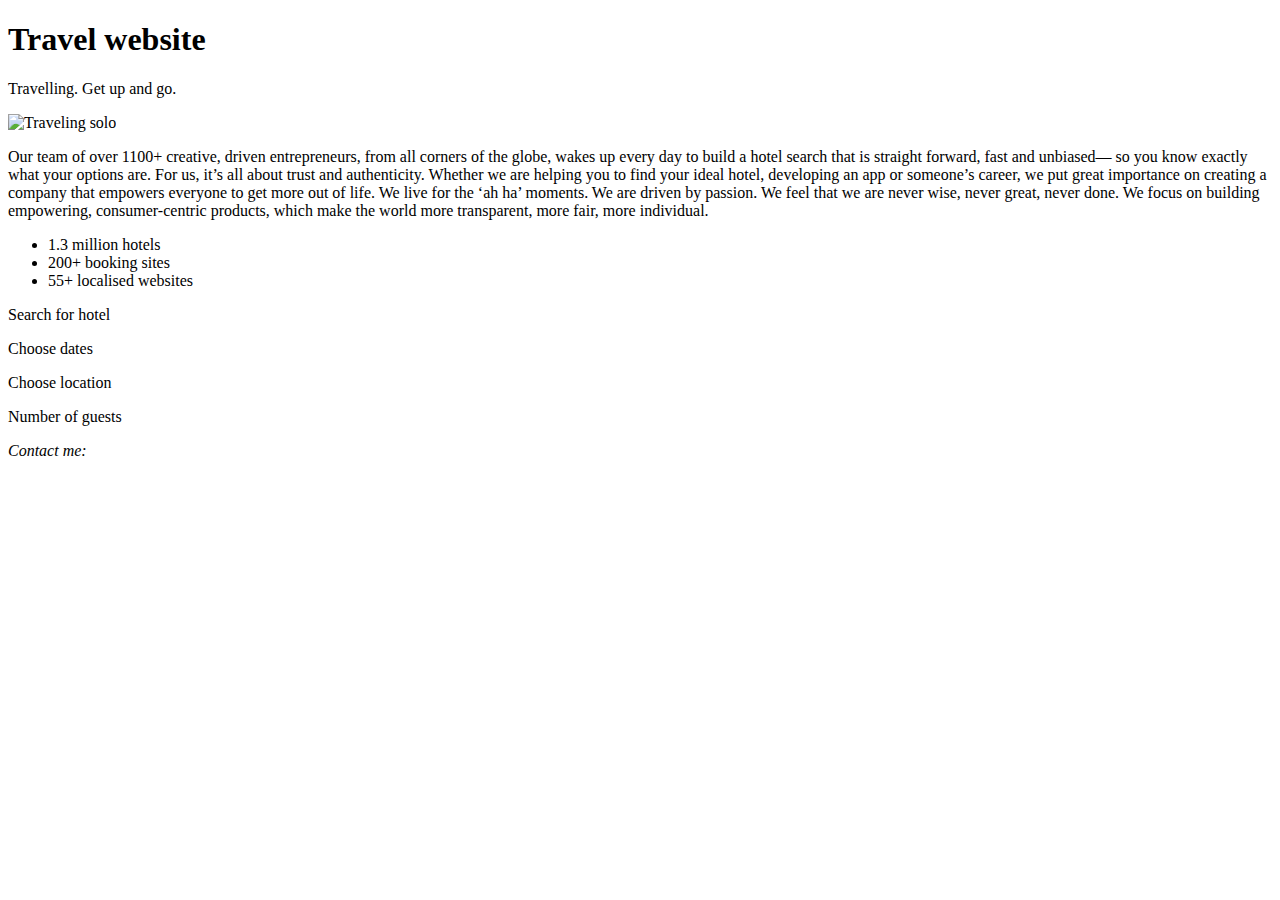
==== unit_3/index.html @ 7b5a8495 "Image update" ====
<!DOCTYPE html>
<html>

<head><title>Travel website</title> 
<link rel="stylesheet" type="text/css" href="css/style.css">
</head>

<body>

	<h1>Travel website</h1>
	<p id="slogan">Travelling. Get up and go.</p>
	<img src="/images/traveling-solo.jpg" alt="Traveling solo" style="background">

	<p>Our team of over 1100+ creative, driven entrepreneurs, from all corners of the globe, wakes up every day to build a hotel search that is straight forward, fast and unbiased— so you know exactly what your options are. For us, it’s all about trust and authenticity. Whether we are helping you to find your ideal hotel, developing an app or someone’s career, we put great importance on creating a company that empowers everyone to get more out of life. We live for the ‘ah ha’ moments. We are driven by passion. We feel that we are never wise, never great, never done. We focus on building empowering, consumer-centric products, which make the world more transparent, more fair, more individual.</p>
	<ul> 
		<li>1.3 million hotels</li>
		<li>200+ booking sites </li>
		<li>55+ localised websites </li>
	</ul>
	
	<p> Search for hotel</p>
	<p>Choose dates</p>
	<p>Choose location</p>
	<p>Number of guests</p>

	<address>Contact me: <a href="mailto:raquel.p.eller@gmail.com"> </a>
	</address>

</body>

</html>
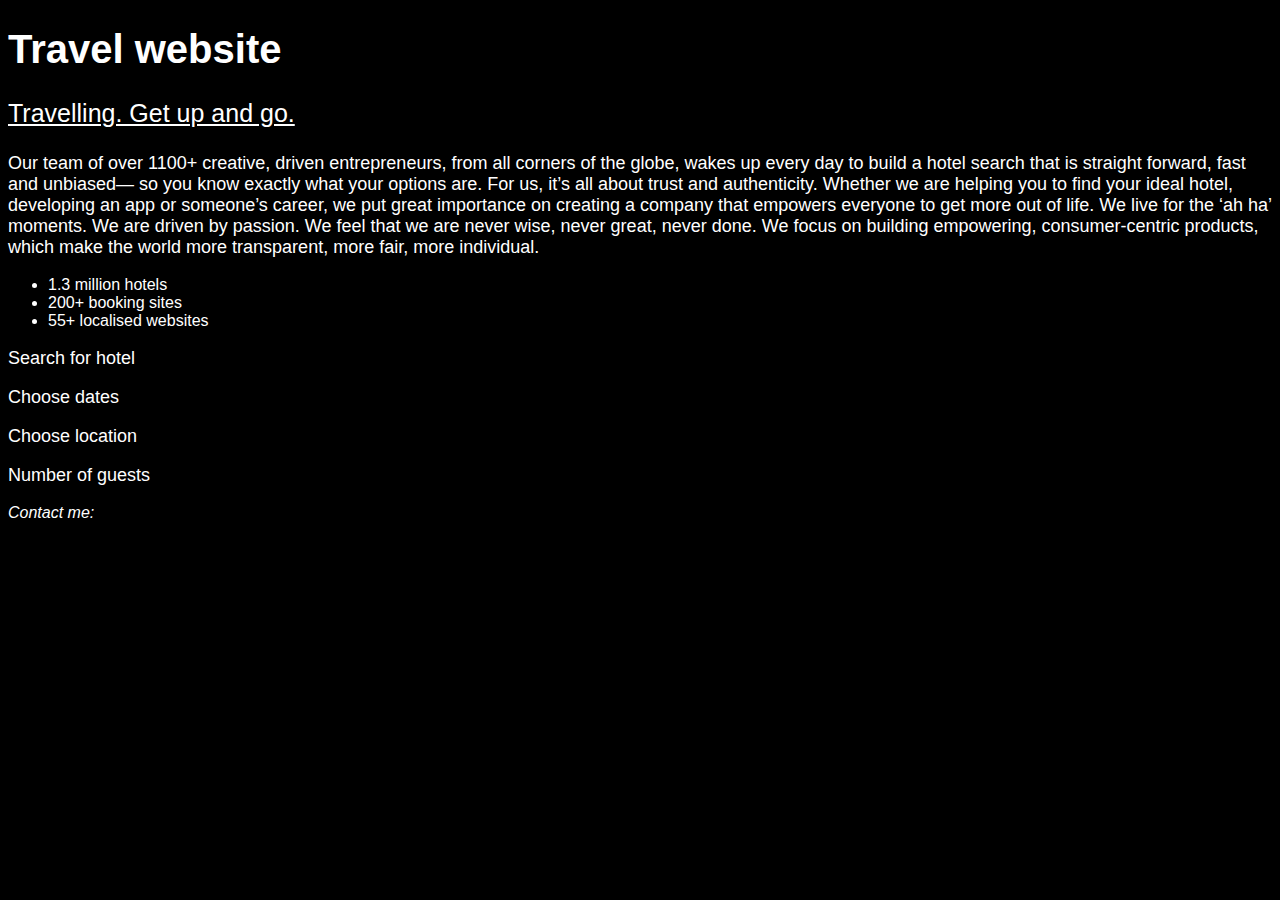
==== commit 70803ce3: "Image fix" ====
--- a/unit_3/index.html
+++ b/unit_3/index.html
@@ -9,7 +9,7 @@
 
 	<h1>Travel website</h1>
 	<p id="slogan">Travelling. Get up and go.</p>
-	<img src="/images/traveling-solo.jpg" alt="Traveling solo" style="background">
+	<!--<img src="/images/traveling-solo.jpg" alt="Traveling solo"> -->
 
 	<p>Our team of over 1100+ creative, driven entrepreneurs, from all corners of the globe, wakes up every day to build a hotel search that is straight forward, fast and unbiased— so you know exactly what your options are. For us, it’s all about trust and authenticity. Whether we are helping you to find your ideal hotel, developing an app or someone’s career, we put great importance on creating a company that empowers everyone to get more out of life. We live for the ‘ah ha’ moments. We are driven by passion. We feel that we are never wise, never great, never done. We focus on building empowering, consumer-centric products, which make the world more transparent, more fair, more individual.</p>
 	<ul> 
--- a/unit_3/css/style.css
+++ b/unit_3/css/style.css
@@ -0,0 +1,19 @@
+body {
+    background-image: url("/images/traveling-solo.jpg");
+    background-color: #000000;
+    font-family: "Helvetica", sans-serif;
+	color: #fff;
+}
+
+h1 {
+	font-size: 40px;
+}
+
+p {
+	font-size: 18px;
+}
+
+#slogan {
+	text-decoration: underline;
+	font-size: 25px;
+}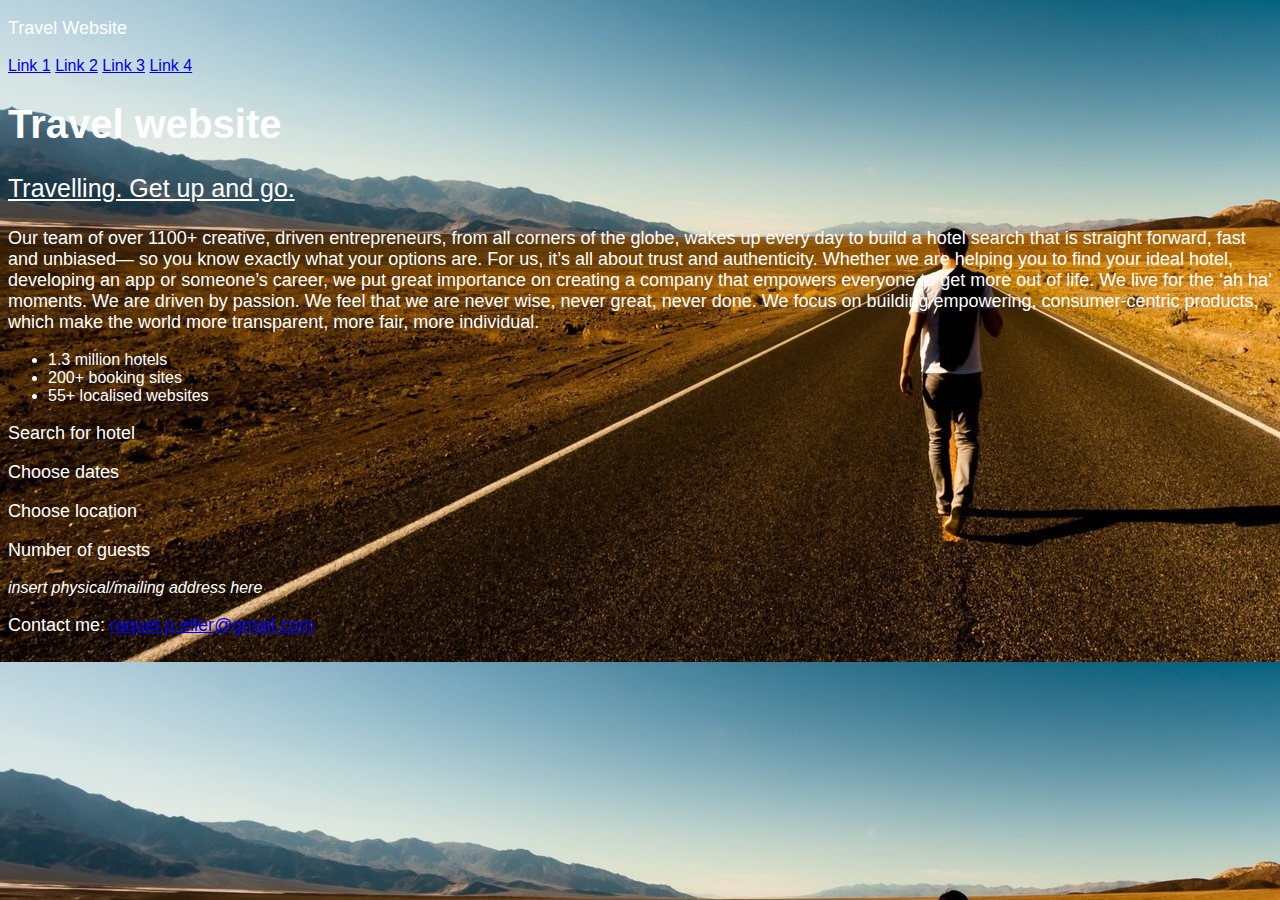
==== commit b5b0b611: "Update index.html" ====
--- a/unit_3/index.html
+++ b/unit_3/index.html
@@ -1,31 +1,41 @@
 <!DOCTYPE html>
 <html>
-
-<head><title>Travel website</title> 
-<link rel="stylesheet" type="text/css" href="css/style.css">
+<head>
+	<title>Travel website</title> 
+	<link rel="stylesheet" type="text/css" href="css/style.css">
 </head>
-
 <body>
-
-	<h1>Travel website</h1>
-	<p id="slogan">Travelling. Get up and go.</p>
-	<!--<img src="/images/traveling-solo.jpg" alt="Traveling solo"> -->
-
-	<p>Our team of over 1100+ creative, driven entrepreneurs, from all corners of the globe, wakes up every day to build a hotel search that is straight forward, fast and unbiased— so you know exactly what your options are. For us, it’s all about trust and authenticity. Whether we are helping you to find your ideal hotel, developing an app or someone’s career, we put great importance on creating a company that empowers everyone to get more out of life. We live for the ‘ah ha’ moments. We are driven by passion. We feel that we are never wise, never great, never done. We focus on building empowering, consumer-centric products, which make the world more transparent, more fair, more individual.</p>
-	<ul> 
-		<li>1.3 million hotels</li>
-		<li>200+ booking sites </li>
-		<li>55+ localised websites </li>
-	</ul>
-	
-	<p> Search for hotel</p>
-	<p>Choose dates</p>
-	<p>Choose location</p>
-	<p>Number of guests</p>
-
-	<address>Contact me: <a href="mailto:raquel.p.eller@gmail.com"> </a>
-	</address>
-
+	<header>
+		<p class="logo">Travel Website</p>
+		<nav>
+			<a href="#">Link 1</a>
+			<a href="#">Link 2</a>
+			<a href="#">Link 3</a>
+			<a href="#">Link 4</a>
+		</nav>
+	</header>
+	<section id="intro">
+		<h1>Travel website</h1>
+		<p id="slogan">Travelling. Get up and go.</p>
+		<!--<img src="/images/traveling-solo.jpg" alt="Traveling solo"> -->
+	</section>
+	<section id="about">
+		<p>Our team of over 1100+ creative, driven entrepreneurs, from all corners of the globe, wakes up every day to build a hotel search that is straight forward, fast and unbiased— so you know exactly what your options are. For us, it’s all about trust and authenticity. Whether we are helping you to find your ideal hotel, developing an app or someone’s career, we put great importance on creating a company that empowers everyone to get more out of life. We live for the ‘ah ha’ moments. We are driven by passion. We feel that we are never wise, never great, never done. We focus on building empowering, consumer-centric products, which make the world more transparent, more fair, more individual.</p>
+		<ul> 
+			<li>1.3 million hotels</li>
+			<li>200+ booking sites </li>
+			<li>55+ localised websites </li>
+		</ul>
+	</section>
+	<section id="webapps">
+		<p> Search for hotel</p>
+		<p>Choose dates</p>
+		<p>Choose location</p>
+		<p>Number of guests</p>
+	</section>
+	<footer>
+		<address>insert physical/mailing address here</address>
+		<p>Contact me: <a href="mailto:raquel.p.eller@gmail.com">raquel.p.eller@gmail.com</a></p>
+	</footer>
 </body>
-
-</html>+</html>
--- a/unit_3/css/style.css
+++ b/unit_3/css/style.css
@@ -1,5 +1,5 @@
 body {
-    background-image: url("/images/traveling-solo.jpg");
+    background-image: url("traveling-solo.jpg");
     background-color: #000000;
     font-family: "Helvetica", sans-serif;
 	color: #fff;
